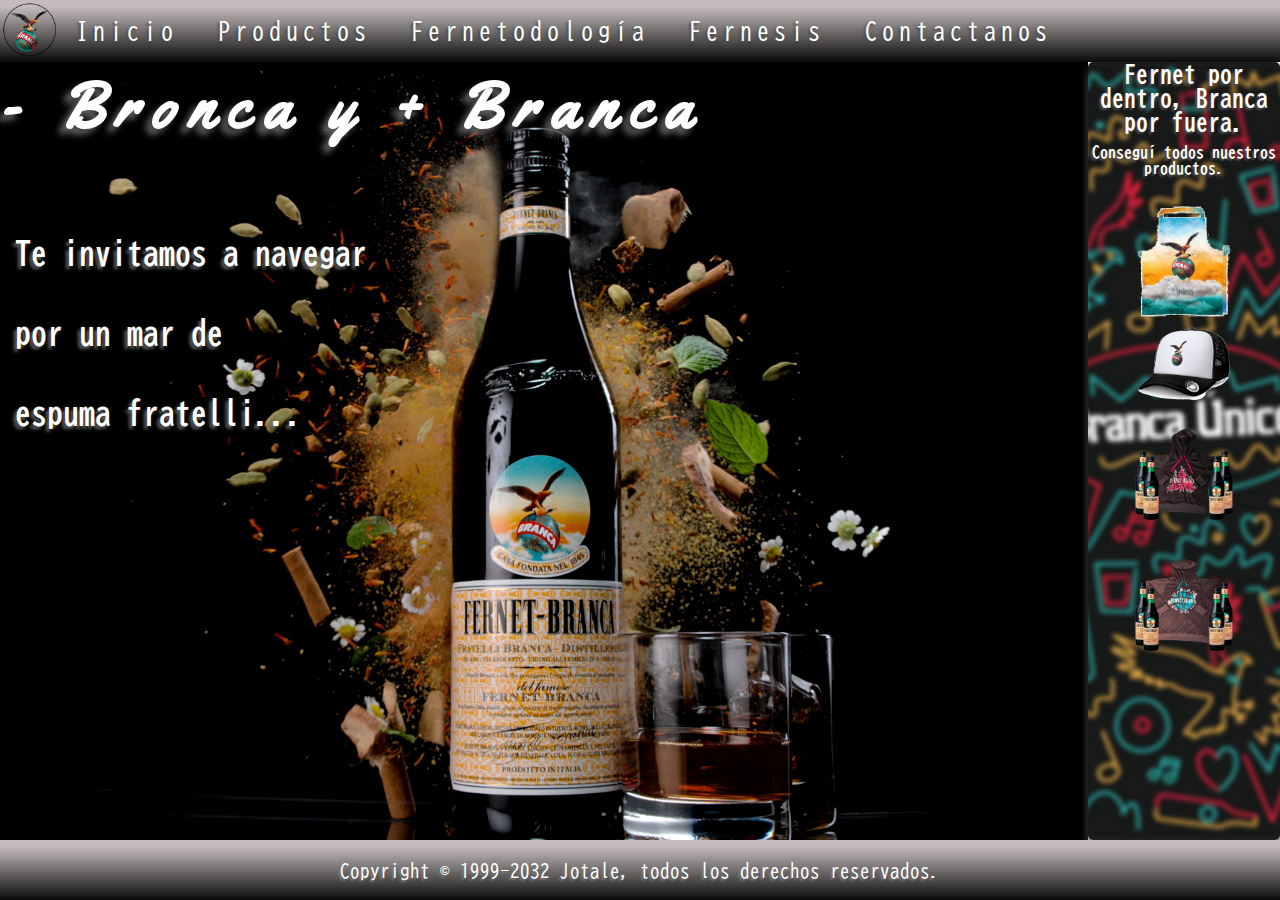
==== index.html @ b73fc7b2 "primer commit" ====
<!DOCTYPE html>
<html lang="es">
<head>
    <meta charset="UTF-8">
    <meta http-equiv="X-UA-Compatible" content="IE=edge">
    <meta name="viewport" content="width=device-width, initial-scale=1.0">
    <title>Inicio</title>
    <link rel="shortcut icon" href="icon.png">
    <link rel="stylesheet" href="./css/style.css">
</head>
    <body class="body__index">
        <header class="header__index">
                    <a href="index.html">
                        <img class="logo"  src="../asset/imagenes/logo.png" alt="60" width="60">
                    </a>
                <div class="nav__conteiner">
                    <nav class="header__nav">
                        <ul class="ul__index">
                            <li><a class="links" href="index.html">Inicio</a></li>
                            <li><a class="links" href="./paginas/productos.html">Productos</a></li>
                            <li><a class="links" href="./paginas/fernetodologia.html">Fernetodología</a></li>
                            <li><a class="links" href="./paginas/fernesis.html">Fernesis</a></li>
                            <li><a class="links" href="./paginas/contactanos.html">Contactanos</a></li>
                        </ul>
                    </nav>
                </div>
        </header> 
                            <!--acá arranca el main-->
        <main class="main__index">
            <section class="section__index">
                <h1 class="titulo__index">- Bronca y + Branca</h1>
                <p class="p__index">Te invitamos a navegar <br> 
                    por un mar de <br> espuma fratelli...
                </p>
            </section>
           
        </main>
                            <!--Sección de fotos y marketing -->
        <aside class="aside__index">
                <h2 class="h2__index">Fernet por dentro, Branca por fuera.</h2>
                    <p class="p__aside__index"> Conseguí todos nuestros productos.</p>
                     <div class="link__product">
                            <a href="./paginas/productos.html"> 
                        <div class="foto__aside">  
                            <img src="./asset/imagenes/17.png" alt="Delantal cocina" width="100">
                        </div>    
                        <div class="foto__aside">
                            <img src="./asset/imagenes/18.png" alt="Gorra" width="100">
                        </div>
                        <div class="foto__aside">    
                            <img src="./asset/imagenes/19.jpg" alt="Combo buzo 1" width="100">
                        </div> 
                        <div class="foto__aside">   
                            <img src="./asset/imagenes/20.jpg" alt="Combo buzo 2" width="100">
                        </div>  
                            </a>     
                    </div>
        </aside>        
        <footer class="footer__index">
            <p class="p__footer">Copyright © 1999-2032 Jotale, todos los derechos reservados.</p>
        </footer>
    </body>
</html>
---- css/style.css ----
@import url('https://fonts.googleapis.com/css2?family=BIZ+UDGothic&family=Ms+Madi&family=Yellowtail&display=swap');
*{
	margin: 0px;
	padding: 0px;
    box-sizing: border-box;
}
html{
	font-size: 16px;
    font-family: 'BIZ UDGothic';
}
.body__index{
	height: 100vh;
	display: grid;
	/* gap: 5px; */
	grid-template-columns: 1.7fr 0.3fr;
  	grid-template-rows: 0.2fr 2.6fr 0.2fr;
	grid-template-areas:
	"header header"
	"main aside"
	"footer footer";
}
header{
	grid-area: header;
	background-color: rgba(93, 89, 89, 0.543);
	background: linear-gradient(0deg, rgb(10, 10, 10) 0%, rgb(197, 189, 189) 90%);
    display: flex;
}
.nav__conteiner{
    display: flex;
    align-items: center;
	justify-content: center;
}
.links{
    font-size: 1.5rem;
    color: white;
    text-decoration: none;
    letter-spacing: 5px;
	text-shadow: rgb(75, 75, 75) -0.1em 0.1em 0.1em;
}
.header__nav .ul__index li{
    display: inline-block;
}
.header__nav .ul__index li a{
    padding: 0.5rem 1rem;
    transition: all 1s;
    border-radius: 5px;
}
.header__nav .ul__index li a:hover {
    background: rgba(204, 204, 204, 0.516);
}
.main__index{
	grid-area: main;
	background-image: url("../asset/imagenes/1.jpg");
	background-repeat: no-repeat;
    background-position: center;
    background-size:cover;
}
.titulo__index{
    color: white;
    font-size: 4rem;
    padding-bottom: 1em;
    text-shadow: rgb(94, 93, 93) -0.1em 0.1em 0.1em;
    letter-spacing: 0.2em;
    font-family: 'Yellowtail';
}
.p__index{
    color: white;
    font-size: 2rem;
    line-height: 2.5em;
    font-weight: bolder;
    text-shadow: rgb(94, 93, 93) -0.1em 0.1em 0.1em;
    margin-left: 15px;
}
.aside__index{
	grid-area: aside;
	background-image: url(../asset/imagenes/11.jpg);
    background-repeat: no-repeat;
    background-position: center;
    background-size:cover;
	box-shadow: 0 8px 8px 0 rgba(75, 75, 75);
	border-radius: 5px;
    display: flex;
    flex-direction: column;
}
.h2__index{
    color: white;
    text-shadow: rgb(75, 75, 75) -0.1em 0.1em 0.1em;
	text-align: center;
    padding-bottom: 10px;
}
.p__aside__index{
    color: white;
    text-shadow: rgb(75, 75, 75) -0.1em 0.1em 0.1em;
    font-weight: bolder;
	text-align: center;
    padding-bottom: 10px;
}
.link__product{
    display: flex;
    justify-content: center;
    padding-top: 15px;
}
footer{
	grid-area: footer;
	background-color: rgba(93, 89, 89, 0.543);
	background: linear-gradient(0deg, rgb(10, 10, 10) 0%, rgb(197, 189, 189) 90%);
	display: flex;
	align-items: center;
	justify-content: center;
}
.p__footer{
    color: white;
    text-shadow: rgb(120, 120, 120) -0.1em 0.1em 0.1em;
	font-size: 1.2rem;
}
/* ACÁ TERMINA EL INDEX */
/* ACÁ COMIENZA PRODUCTOS */
.body__productos{
	height: 100vh;
	display: grid;
    grid-template-columns: 0.8fr 1.1fr 1.1fr;
    grid-template-rows: 0.2fr 2.6fr 0.2fr;
	grid-template-areas:
    "header header header"
    "filter galleryconteiner galleryconteiner"
    "footer footer footer";
	background-image:url("../asset/imagenes/24.jpg");
    background-repeat: no-repeat;
    background-position: center;
	background-size: cover;
}
.main__products{
	grid-area: filter;
	background-color: rgba(210, 210, 210, 0.25);
}
.gallery__container{
    grid-area: galleryconteiner;
    display: grid;
}
.gallery__img{
    width: 50%;
    height: 100%;
    object-fit: cover;
}
.gallery__item1{
    grid-gap: 10px;
    position: relative;
    grid-column: 2 / 3;
    grid-row: 2 / 3;
}
.gallery__item2{
    grid-gap: 10px;
    position: relative;
    grid-column: 3 / 4;
    grid-row: 2 / 3;
}
.gallery__item3{
    grid-gap: 10px;
    position: relative;
    grid-column: 2 / 3;
    grid-row: 3 / 4;
}
.gallery__item4{
    grid-gap: 10px;
    position: relative;
    grid-column: 3 / 4;
    grid-row: 3 / 4;
}
.gallery__tittle{
    position: absolute;
    bottom: 0;
    font-weight: bolder;
    text-shadow: rgba(255, 255, 255, 0.45) -0.1em 0.1em 0.1em;
}
.titulo__productos{
	text-align: left;
    font-weight: bolder;
    font-family: 'BIZ UDGothic';
	text-shadow: rgba(255, 255, 255, 0.45) -0.1em 0.1em 0.1em;
	padding: 10px;
}
.fakeh3{
    font-weight: bolder;
    font-size: larger;
    text-shadow: rgba(255, 255, 255, 0.25) -0.1em 0.1em 0.1em;
    padding-left: 5px;
}
.p__p{
    font-weight: bolder;
    text-shadow: rgba(255, 255, 255, 0.25) -0.1em 0.1em 0.1em;
    margin-left: 10px;
}
/* ACÁ TERMINA PRODUCTOS
ACÁ ARRANCA PÁGINA FERNETODOLOGÍA */
.fernetodologia__body{
    height: 100vh;
    display: grid;
    grid-template-columns: 1fr;
    grid-template-rows: 0.2fr 2.6fr 0.2fr;
    grid-template-areas:
    "header"
    "main"
    "footer";
}
.main__fernetodologia{
    grid-area: main;
}
.contenedor1{
    grid-area: div1;
    background-image: url("../asset/imagenes/21.jpg");
    background-repeat:no-repeat;
    background-position: center;
	background-size:100% 100%;
    height: 50%;
}
.contenedor2{
    grid-area: div2;
    background-image: url("../asset/imagenes/14.jpg");
    background-repeat: no-repeat;
    background-position: center;
	background-size:100% 100%;
    height: 50%;
}
.titulo__fernetodologia{
    width: 100%;
    text-align: left;
    font-weight: bolder;
    font-family: 'BIZ UDGothic';
    font-size: 3em;
    text-shadow: rgba(255, 255, 255, 0.45) -0.1em 0.1em 0.1em;
    background-color: rgba(210, 210, 210, 0.40);
}
.second__tittle{
    font-weight: bolder;
    font-family: 'BIZ UDGothic';
    font-size: 2em;
    text-shadow: rgba(255, 255, 255, 0.45) -0.1em 0.1em 0.1em;
    background-color: rgba(210, 210, 210, 0.40);
}
.data1__fernetodologia{
    font-weight: bolder;
    text-shadow: rgba(255, 255, 255, 0.45) -0.1em 0.1em 0.1em;
    font-size: 1rem;
    color: black;
    text-align: start;
    background-color: rgba(210, 210, 210, 0.40);
    width: 40%;
    line-height: 25px
}
.data2__fernetodologia{
    font-weight: bolder;
    text-shadow: rgba(255, 255, 255, 0.45) -0.1em 0.1em 0.1em;
    font-size: 1rem;
    color: black;
    text-align: start;
    background-color: rgba(210, 210, 210, 0.40);
    width: 40%;
    line-height: 25px;
}
/* ACÁ TERMINA FERNETODOLOGÍA
ACÁ EMPIEZA FERNESIS */
.body__fernesis{
    display: grid;
    height: 100%;
    grid-template-columns: 1fr;
    grid-template-rows: 0.2fr 0.2fr 2.4 0.2fr;
    grid-template-areas:
    "header"
    "tittle"
    "img"
    "footer";
}
.tittle__fernesis{
    grid-area: tittle;
    background-color: rgb(221, 221, 221);
}
.t__principal{
    color: black;
    font-size: 4rem;
    text-shadow: rgb(94, 93, 93) -0.1em 0.1em 0.1em;
    letter-spacing: 0.2em;
    font-family: 'Yellowtail';
    text-align: center;
}
.f__subtittle{
    color: black;
    font-size: 2rem;
    text-shadow: rgb(94, 93, 93) -0.1em 0.1em 0.1em;
    letter-spacing: 0.5em;
    font-family: 'BIZ UDGothic';
    text-align: center;
    padding: 5px;
}
.fernesis1{
    grid-area: img;
    height: 25%;
    background-color: grey;
}
.fernesis2{
    grid-area: img;
    height: 25%;
    background-color: rgb(116, 116, 116);
}
.fernesis3{
    grid-area: img;
    height: 25%;
    background-color: rgb(105, 105, 105);
}
.fernesis4{
    grid-area: img;
    height: 25%;
    background-color: rgb(94, 94, 94);
}
.fernesis5{
    grid-area: img;
    height: 25%;
    background-color: rgb(78, 78, 78);
}
.f__img1{
    height: 250px;
    width: 250px;
    border-radius: 25px;
    padding: 20px;
    float: left;
}
.t__secundario1{
    font-size: 3em;
    vertical-align: text-top;
    padding: 10px;
    text-shadow: rgb(190, 190, 190) -0.1em 0.1em 0.1em;
}
.f__p1{
    font-size: 2em;
    vertical-align: text-top;
    padding: 10px;
    text-shadow: rgb(190, 190, 190) -0.1em 0.1em 0.1em;
}
.f__img2{
    height: 250px;
    width: 250px;
    border-radius: 25px;
    padding: 20px;
    float: right;
}
.t__secundario2{
    font-size: 3em;
    padding: 10px;
    text-align: right;
    text-shadow: rgb(190, 190, 190) -0.1em 0.1em 0.1em;
}
.f__p2{
    font-size: 2em;
    padding: 10px;
    text-align: right;
    text-shadow: rgb(190, 190, 190) -0.1em 0.1em 0.1em;
}

/* @media all and (min-width: 320px) {
    .fernesis__conteiner {
        grid-template-columns: repeat(1, 1fr);
    }
}
@media all and (min-width: 768px) {
    .fernesis__conteiner {
        grid-template-columns: repeat(3, 1fr);
    }
}
  @media all and (min-width: 1024px) {
    .fernesis__conteiner {
        grid-template-columns: repeat(6, 1fr);
    }
}
.grid-gallery__item:nth-child(11n+1) {
    grid-column: span 1;
}
.grid-gallery__item:nth-child(11n+4) {
    grid-column: span 2;
    grid-row: span 1;
}
.grid-gallery__item:nth-child(11n+6) {
    grid-column: span 3;
    grid-row: span 1;
}

.grid-gallery__item:nth-child(11n+7) {
    grid-column: span 1;
    grid-row: span 2;
}
.grid-gallery__item:nth-child(11n+8) {
    grid-column: span 2;
    grid-row: span 2;
}
.grid-gallery__item:nth-child(11n+9) {
    grid-row: span 3;
}
 .grid-gallery__image {
    width: 100%;
    height: 100%;
    object-fit: cover;
} */
/* ACÁ TERMINA FERNESIS
ACÁ COMIENZA CONTACTANOS */
.body__contactanos{
    height: 100vh;
    display: grid;
    grid-template-columns: 1fr;
    grid-template-rows: 0.2fr 2.6fr 0.2fr;
    grid-template-areas:
    "header"
    "main"
    "footer";
}
.main__contactanos{
    grid-area: main;
    background-image: url(../asset/imagenes/9.jpg);
    background-repeat: no-repeat;
    background-position: center;
	background-size: 100% 100%;
}
.box__form{
    display: flex;
    justify-content: center;
}
.form__contacto{
    border: 1px solid #E1E1E1;
    background-color: rgba(245, 245, 220, 0.509);
    border-radius: 5px;
    padding: 15px;
    text-align: center;
}
input::placeholder{
    font-size: 1.2em;
}
textarea{
    font-size: 1em;
}
.letter__contacto{
    font-size: 20px;
    text-shadow: rgb(255, 255, 255) -0.1em 0.1em 0.1em;
}
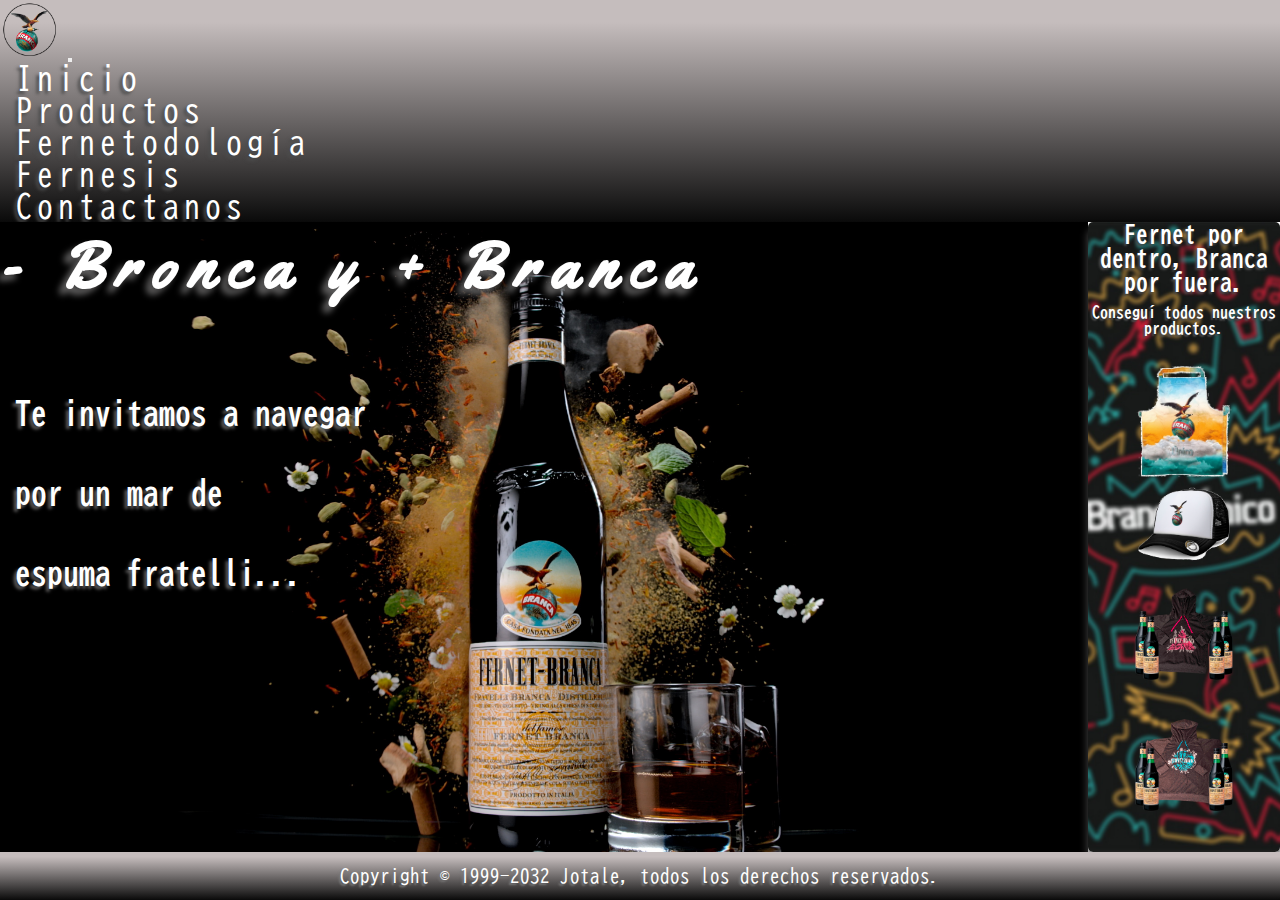
==== commit d3330c68: "Aplicando bootstrap a index y contacto" ====
--- a/index.html
+++ b/index.html
@@ -6,10 +6,11 @@
     <meta name="viewport" content="width=device-width, initial-scale=1.0">
     <title>Inicio</title>
     <link rel="shortcut icon" href="icon.png">
-    <link rel="stylesheet" href="./css/style.css">
+    <link href="https://cdn.jsdelivr.net/npm/bootstrap@5.2.0-beta1/dist/css/bootstrap.min.css" rel="stylesheet" integrity="sha384-0evHe/X+R7YkIZDRvuzKMRqM+OrBnVFBL6DOitfPri4tjfHxaWutUpFmBp4vmVor" crossorigin="anonymous">
+    <link rel="stylesheet" href="./css/stylebts.css">
 </head>
     <body class="body__index">
-        <header class="header__index">
+        <!-- <header class="header__index">
                     <a href="index.html">
                         <img class="logo"  src="../asset/imagenes/logo.png" alt="60" width="60">
                     </a>
@@ -24,7 +25,36 @@
                         </ul>
                     </nav>
                 </div>
-        </header> 
+        </header>  -->
+    <header>
+        <nav class="navbar navbar-expand-lg">
+            <div class="container-fluid">
+              <a class="navbar-brand" href="./index.html"><img src="../asset/imagenes/logo.png" alt="" width="60"></a>
+              <button class="navbar-toggler" type="button" data-bs-toggle="collapse" data-bs-target="#navbarSupportedContent" aria-controls="navbarSupportedContent" aria-expanded="false" aria-label="Toggle navigation">
+                <span class="navbar-toggler-icon"></span>
+              </button>
+              <div class="collapse navbar-collapse" id="navbarSupportedContent">
+                <ul class="navbar-nav me-auto mb-2 mb-lg-0">
+                  <li class="nav-item">
+                    <a class="nav-link active text-light" aria-current="page" href="./index.html">Inicio</a>
+                  </li>
+                  <li class="nav-item">
+                    <a class="nav-link text-light" href="./paginas/productos.html">Productos</a>
+                  </li>
+                  <li class="nav-item">
+                    <a class="nav-link text-light" href="./paginas/fernetodologia.html">Fernetodología</a>
+                  </li>
+                  <li class="nav-item">
+                    <a class="nav-link text-light" href="./paginas/fernesis.html">Fernesis</a>
+                  </li>
+                  <li class="nav-item">
+                    <a class="nav-link text-light" href="./paginas/contactanos.html">Contactanos</a>
+                  </li>
+                </ul>
+              </div>
+            </div>
+        </nav>
+    </header>
                             <!--acá arranca el main-->
         <main class="main__index">
             <section class="section__index">
@@ -59,5 +89,6 @@
         <footer class="footer__index">
             <p class="p__footer">Copyright © 1999-2032 Jotale, todos los derechos reservados.</p>
         </footer>
+        <script src="https://cdn.jsdelivr.net/npm/bootstrap@5.2.0-beta1/dist/js/bootstrap.bundle.min.js" integrity="sha384-pprn3073KE6tl6bjs2QrFaJGz5/SUsLqktiwsUTF55Jfv3qYSDhgCecCxMW52nD2" crossorigin="anonymous"></script>  
     </body>
 </html>
--- a/css/stylebts.css
+++ b/css/stylebts.css
@@ -0,0 +1,148 @@
+@import url('https://fonts.googleapis.com/css2?family=BIZ+UDGothic&family=Ms+Madi&family=Yellowtail&display=swap');
+*{
+	margin: 0px;
+	padding: 0px;
+    box-sizing: border-box;
+}
+html{
+	font-size: 16px;
+    font-family: 'BIZ UDGothic';
+}
+.body__index{
+	height: 100vh;
+	display: grid;
+	/* gap: 5px; */
+	grid-template-columns: 1.7fr 0.3fr;
+  	grid-template-rows: 0.2fr 2.6fr 0.2fr;
+	grid-template-areas:
+	"header header"
+	"main aside"
+	"footer footer";
+}
+header{
+	grid-area: header;
+	background-color: rgba(93, 89, 89, 0.543);
+	background: linear-gradient(0deg, rgb(10, 10, 10) 0%, rgb(197, 189, 189) 90%);
+}
+.navbar .navbar-nav li a{
+    padding: 0.5rem 1rem;
+    transition: all 1s;
+    border-radius: 5px;
+}
+.navbar .navbar-nav li a:hover{
+    background: rgba(204, 204, 204, 0.516);
+}
+.navbar li a {
+    text-decoration: none;
+    font-size: 2em;
+    color: white;
+    text-shadow: rgb(75, 75, 75) -0.1em 0.1em 0.1em;
+    letter-spacing: 5px;
+}
+.header__nav .ul__index li a:hover {
+    background: rgba(204, 204, 204, 0.516);
+}
+.main__index{
+	grid-area: main;
+	background-image: url("../asset/imagenes/1.jpg");
+	background-repeat: no-repeat;
+    background-position: center;
+    background-size:cover;
+}
+.titulo__index{
+    color: white;
+    font-size: 4rem;
+    padding-bottom: 1em;
+    text-shadow: rgb(94, 93, 93) -0.1em 0.1em 0.1em;
+    letter-spacing: 0.2em;
+    font-family: 'Yellowtail';
+}
+.p__index{
+    color: white;
+    font-size: 2rem;
+    line-height: 2.5em;
+    font-weight: bolder;
+    text-shadow: rgb(94, 93, 93) -0.1em 0.1em 0.1em;
+    margin-left: 15px;
+}
+.aside__index{
+	grid-area: aside;
+	background-image: url(../asset/imagenes/11.jpg);
+    background-repeat: no-repeat;
+    background-position: center;
+    background-size:cover;
+	box-shadow: 0 8px 8px 0 rgba(75, 75, 75);
+	border-radius: 5px;
+    display: flex;
+    flex-direction: column;
+}
+.h2__index{
+    color: white;
+    text-shadow: rgb(75, 75, 75) -0.1em 0.1em 0.1em;
+	text-align: center;
+    padding-bottom: 10px;
+}
+.p__aside__index{
+    color: white;
+    text-shadow: rgb(75, 75, 75) -0.1em 0.1em 0.1em;
+    font-weight: bolder;
+	text-align: center;
+    padding-bottom: 10px;
+}
+.link__product{
+    display: flex;
+    justify-content: center;
+    padding-top: 15px;
+}
+.footer__index{
+	grid-area: footer;
+	background-color: rgba(93, 89, 89, 0.543);
+	background: linear-gradient(0deg, rgb(10, 10, 10) 0%, rgb(197, 189, 189) 90%);
+	display: flex;
+	align-items: center;
+	justify-content: center;
+}
+.p__footer{
+    color: white;
+    text-shadow: rgb(120, 120, 120) -0.1em 0.1em 0.1em;
+	font-size: 1.2rem;
+}
+/* ACÁ COMIENZA CONTACTANOS */
+.body__contactanos{
+    height: 100vh;
+    display: grid;
+    grid-template-columns: 1fr;
+    grid-template-rows: 0.2fr 2.6fr 0.2fr;
+    grid-template-areas:
+    "header"
+    "main"
+    "footer";
+}
+.main__contactanos{
+    grid-area: main;
+    background-image: url(../asset/imagenes/9.jpg);
+    background-repeat: no-repeat;
+    background-position: center;
+	background-size: 100% 100%;
+}
+.box__form{
+    display: flex;
+    justify-content: center;
+}
+.form__contacto{
+    border: 1px solid #E1E1E1;
+    background-color: rgba(245, 245, 220, 0.509);
+    border-radius: 5px;
+    padding: 15px;
+    text-align: center;
+}
+input::placeholder{
+    font-size: 1.2em;
+}
+textarea{
+    font-size: 1em;
+}
+.letter__contacto{
+    font-size: 20px;
+    text-shadow: rgb(255, 255, 255) -0.1em 0.1em 0.1em;
+}